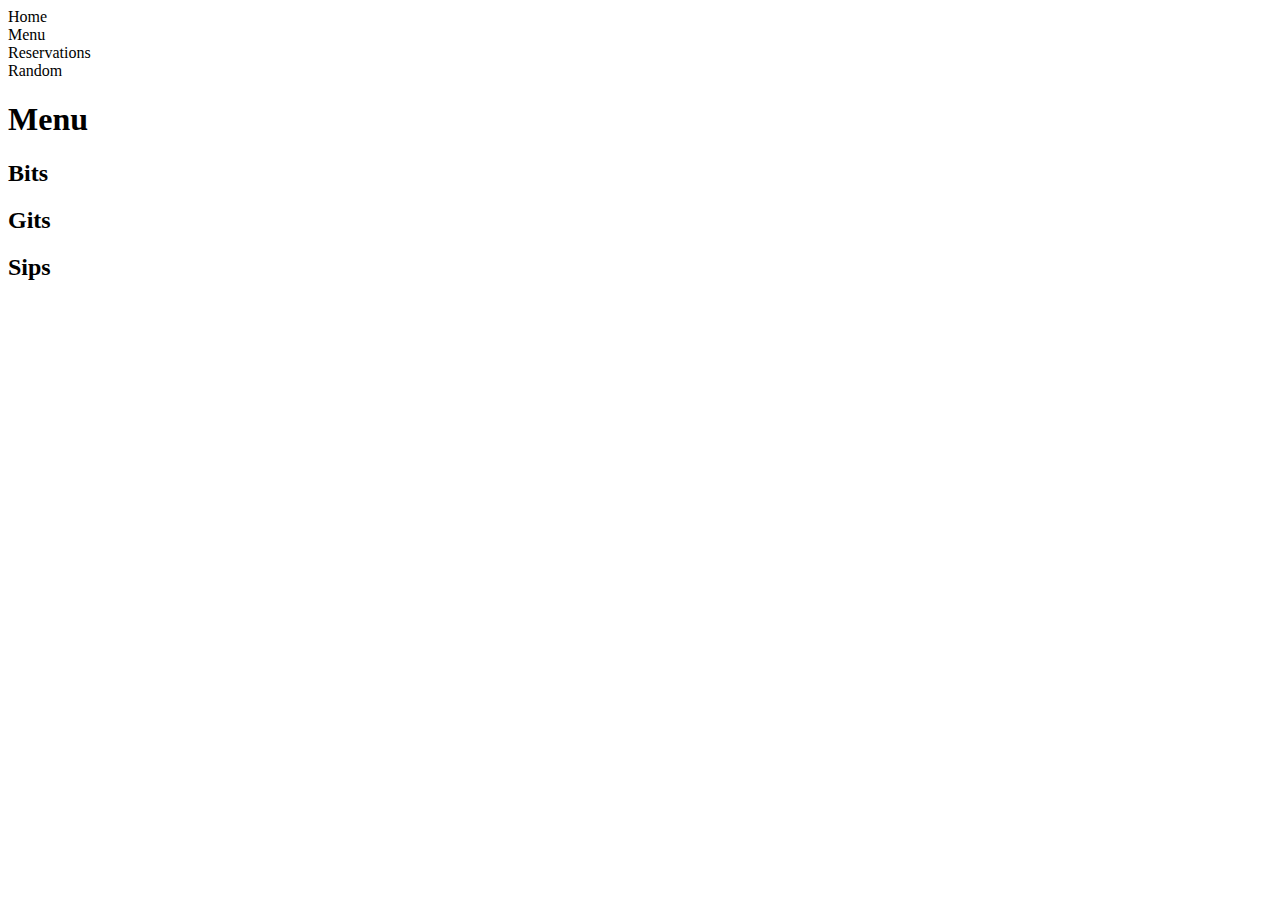
==== menu.html @ 43f38c59 "added a menu page" ====
<!DOCTYPE html>
<html lang="en" dir="ltr">
  <head>
    <meta charset="utf-8">
    <link rel=stylesheet" href="./styles.css">
    <title>Restaurant Site</title>
  </head>
  <body>
    <header>
      <nav>Home</nav>
      <nav>Menu</nav>
      <nav>Reservations</nav>
      <nav>Random</nav>
      <h1>Menu</h1>
    </header>
    <section>
      <h2>Bits</h2>
        <p></p>
        <p></p>
        <p></p>
      <h2>Gits</h2>
        <p></p>
        <p></p>
        <p></p>
      <h2>Sips</h2>
        <p></p>
        <p></p>
        <p></p>
    </section>
  </body>
</html>
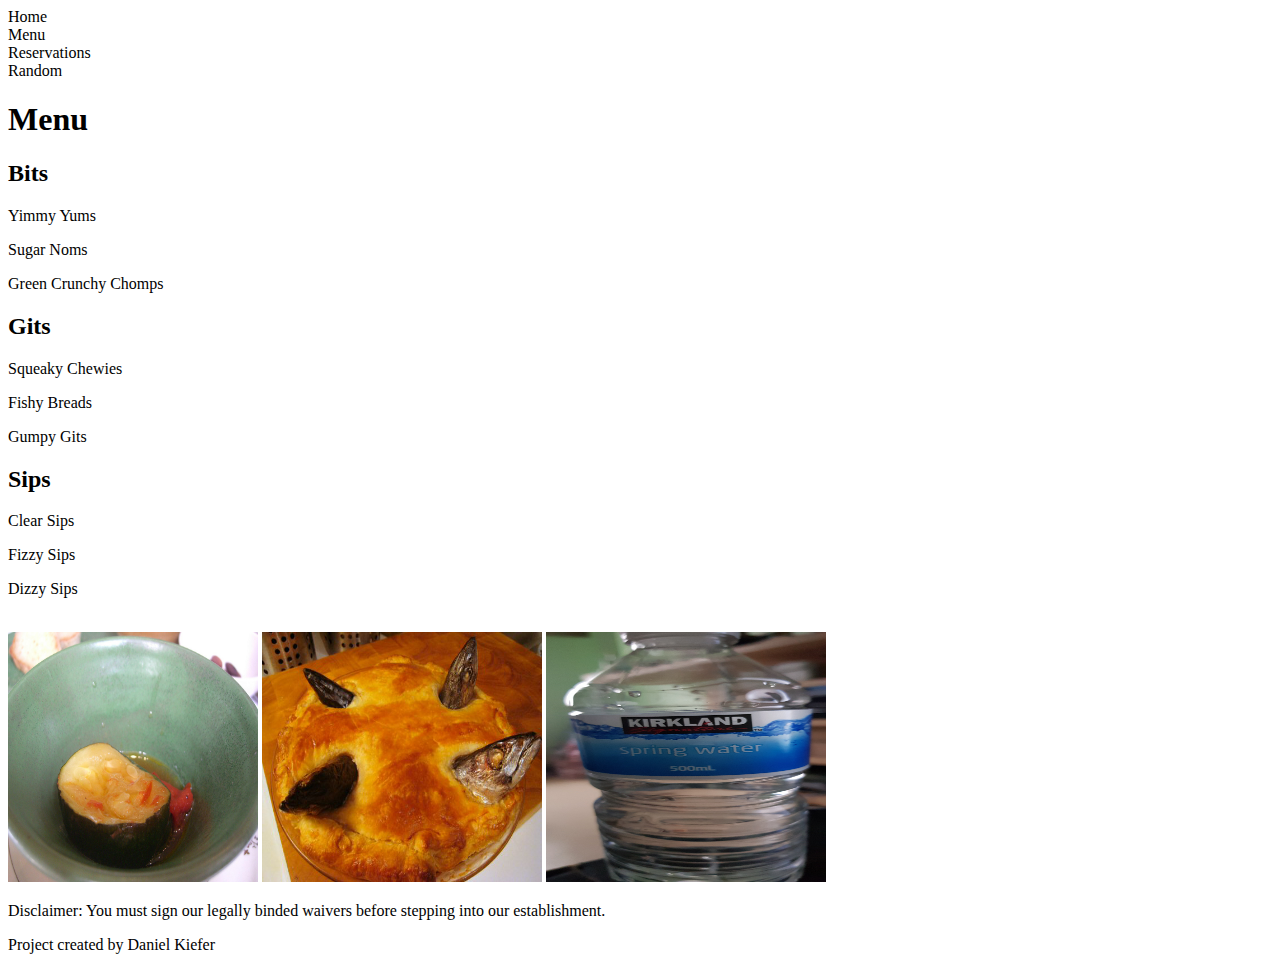
==== commit 91300a41: "added images and filled in menu page" ====
--- a/menu.html
+++ b/menu.html
@@ -15,17 +15,28 @@
     </header>
     <section>
       <h2>Bits</h2>
-        <p></p>
-        <p></p>
-        <p></p>
+        <p>Yimmy Yums</p>
+        <p>Sugar Noms</p>
+        <p>Green Crunchy Chomps</p>
       <h2>Gits</h2>
-        <p></p>
-        <p></p>
-        <p></p>
+        <p>Squeaky Chewies</p>
+        <p>Fishy Breads</p>
+        <p>Gumpy Gits</p>
       <h2>Sips</h2>
-        <p></p>
-        <p></p>
-        <p></p>
+        <p>Clear Sips</p>
+        <p>Fizzy Sips</p>
+        <p>Dizzy Sips</p>
     </section>
+    <br>
+    <section>
+      <img src="images/bits.jpg" height="250" width="250" alt="dis bits">
+      <img src="images/gits.jpg" height="250" width="280" alt="dis gits">
+      <img src="images/sips.jpg" height="250" width="280" alt="dis sips">
+    </section>
+    <footer>
+      <p>Disclaimer: You must sign our legally binded waivers before stepping
+        into our establishment.</p>
+      <p>Project created by Daniel Kiefer</p>
+    </footer>
   </body>
 </html>
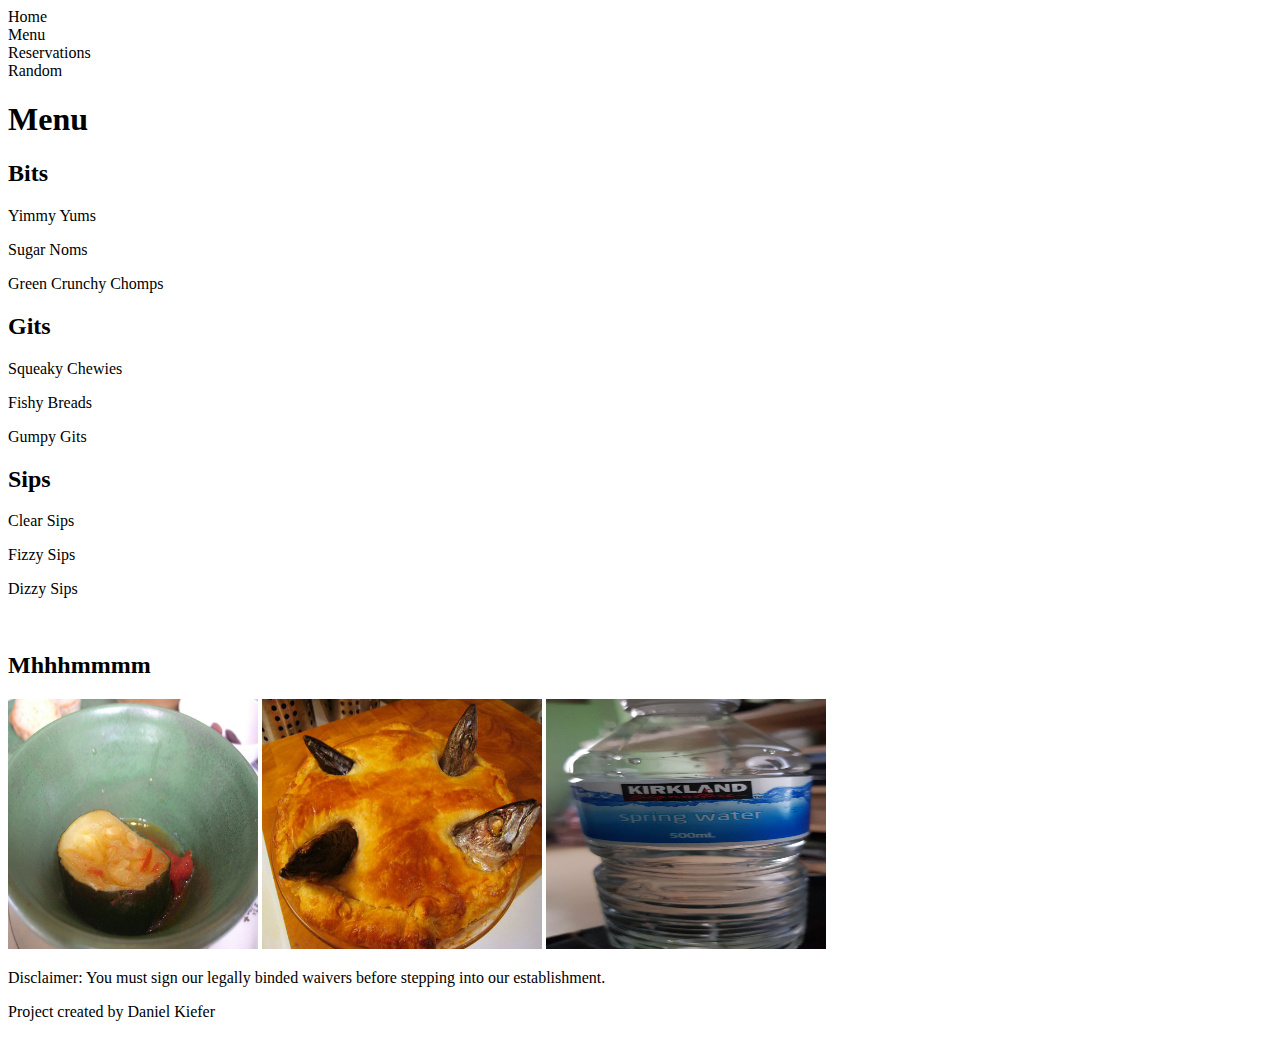
==== commit 013f9554: "made corrections to menu page" ====
--- a/menu.html
+++ b/menu.html
@@ -2,7 +2,6 @@
 <html lang="en" dir="ltr">
   <head>
     <meta charset="utf-8">
-    <link rel=stylesheet" href="./styles.css">
     <title>Restaurant Site</title>
   </head>
   <body>
@@ -29,6 +28,7 @@
     </section>
     <br>
     <section>
+      <h2>Mhhhmmmm</h2>
       <img src="images/bits.jpg" height="250" width="250" alt="dis bits">
       <img src="images/gits.jpg" height="250" width="280" alt="dis gits">
       <img src="images/sips.jpg" height="250" width="280" alt="dis sips">
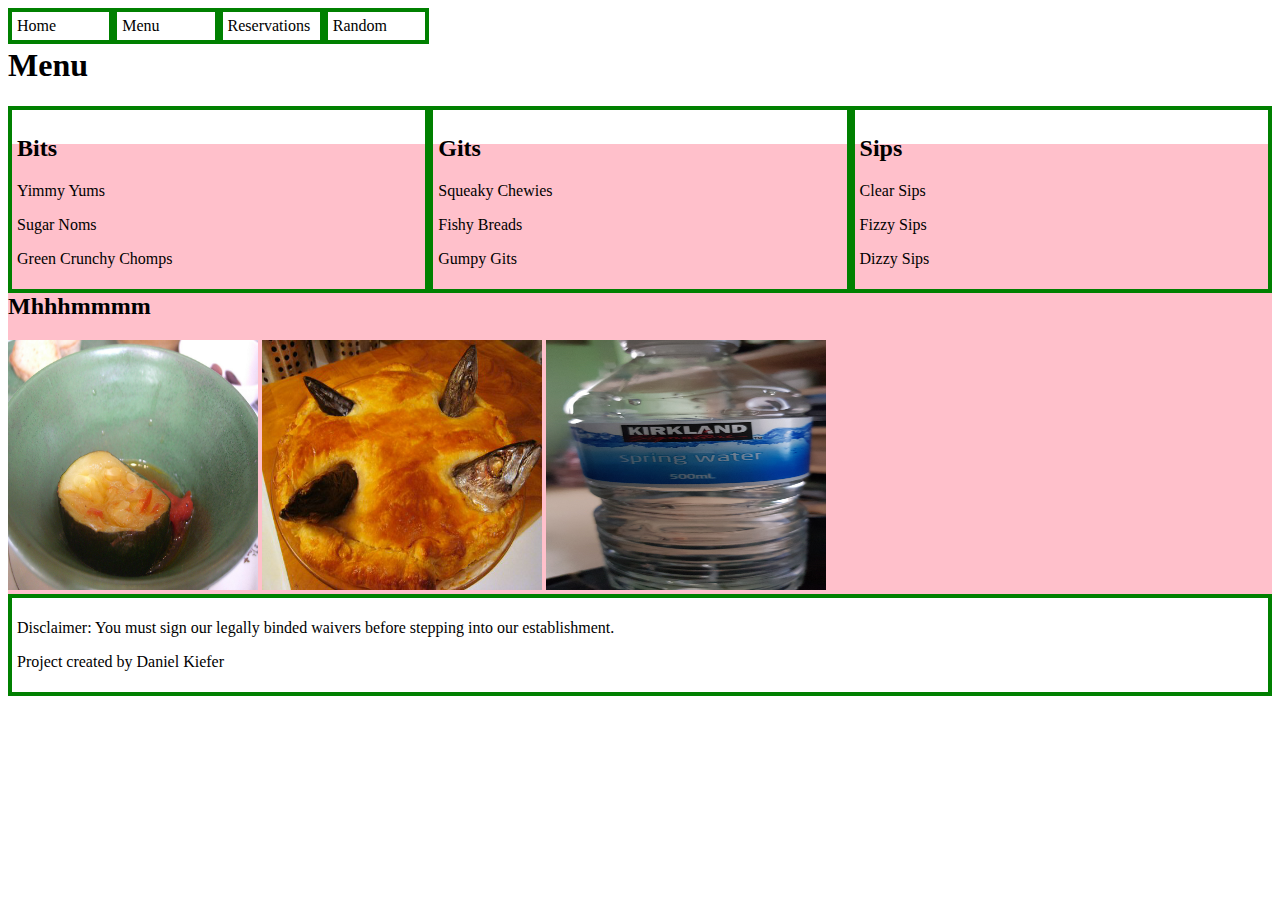
==== commit 5e59e971: "added css grid to menu page, and started flex box" ====
--- a/menu.html
+++ b/menu.html
@@ -3,40 +3,64 @@
   <head>
     <meta charset="utf-8">
     <title>Restaurant Site</title>
+    <link rel="stylesheet" type="text/css" href="stylesheets/stylesheet.css">
   </head>
   <body>
     <header>
-      <nav>Home</nav>
-      <nav>Menu</nav>
-      <nav>Reservations</nav>
-      <nav>Random</nav>
+    <div class="grid">
+      <div class="col span_1_of_12">
+        <nav>Home</nav>
+      </div>
+      <div class="col span_1_of_12">
+        <nav>Menu</nav>
+      </div>
+      <div class="col span_1_of_12">
+        <nav>Reservations</nav>
+      </div>
+      <div class="col span_1_of_12">
+        <nav>Random</nav>
+      </div>
+    </div>
+    <br>
       <h1>Menu</h1>
     </header>
     <section>
+    <div class="col span_4_of_12">
       <h2>Bits</h2>
         <p>Yimmy Yums</p>
         <p>Sugar Noms</p>
         <p>Green Crunchy Chomps</p>
+    </div>
+    <div class="col span_4_of_12">
       <h2>Gits</h2>
         <p>Squeaky Chewies</p>
         <p>Fishy Breads</p>
         <p>Gumpy Gits</p>
+    </div>
+    <div class="col span_4_of_12">
       <h2>Sips</h2>
         <p>Clear Sips</p>
         <p>Fizzy Sips</p>
         <p>Dizzy Sips</p>
+    </div>
     </section>
     <br>
     <section>
-      <h2>Mhhhmmmm</h2>
-      <img src="images/bits.jpg" height="250" width="250" alt="dis bits">
-      <img src="images/gits.jpg" height="250" width="280" alt="dis gits">
-      <img src="images/sips.jpg" height="250" width="280" alt="dis sips">
+      <div class="container">
+        <div class="box">
+          <h2>Mhhhmmmm</h2>
+        </div>
+          <img src="images/bits.jpg" height="250" width="250" alt="dis bits">
+          <img src="images/gits.jpg" height="250" width="280" alt="dis gits">
+          <img src="images/sips.jpg" height="250" width="280" alt="dis sips">
+    </div>
     </section>
     <footer>
-      <p>Disclaimer: You must sign our legally binded waivers before stepping
+      <div class="col span_12_of_12">
+        <p>Disclaimer: You must sign our legally binded waivers before stepping
         into our establishment.</p>
-      <p>Project created by Daniel Kiefer</p>
+        <p>Project created by Daniel Kiefer</p>
+      </div>
     </footer>
   </body>
 </html>
--- a/stylesheets/stylesheet.css
+++ b/stylesheets/stylesheet.css
@@ -0,0 +1,103 @@
+.box {
+  height: px;
+  width: px;
+  border: 10px solid purpl
+  background: lightgreen;
+}
+.container {
+  height: px;
+  background-color: pink;
+}
+* {
+    box-sizing: border-box;
+}
+
+.col {
+    float: left;
+    padding: 5px;
+    border: 4px solid green;
+}
+
+.row::after {
+    content: "";
+    clear: both;
+    display: table;
+}
+
+.span_1_of_12 {
+  width: 8.33%;
+}
+
+.span_2_of_12 {
+  width: 16.66%;
+}
+
+.span_3_of_12 {
+  width: 25%;
+}
+
+.span_4_of_12 {
+  width: 33.33%;
+}
+
+.span_5_of_12 {
+  width: 41.66%;
+}
+
+.span_6_of_12 {
+  width: 50%;
+}
+
+.span_7_of_12 {
+  width: 58.33%;
+}
+
+.span_8_of_12 {
+  width: 66.66%;
+}
+
+.span_9_of_12 {
+  width: 75%;
+}
+
+.span_10_of_12 {
+  width: 83.33%;
+}
+
+.span_11_of_12 {
+  width: 91.66%;
+}
+
+.span_12_of_12 {
+  width: 100%;
+}
+
+.grid-container div{
+  border: 1px solid red;
+}
+.grid-container {
+  display:grid;
+  grid-gap: 20px 30px;
+}
+.grid-item-1 {
+  grid-column-start: 1;
+  grid-column-end: 2;
+  grid-row-start: 1;
+  grid-row-end: 2;
+}
+.grid-item-2 {
+  grid-column: 2 / 3;
+  grid-row: 1/2;
+}
+.grid-item-3 {
+  grid-column: 1 / span 2;
+  grid-row: 3 / span 1;
+}
+.grid-item-4 {
+  grid-area: 4 / 2 / 5 / 3;
+}
+.grid-container {
+  grid-template-columns: 20px 30px 40px;
+  grid-template-rows: auto auto auto auto;
+  justify-content: space-evenly;
+}
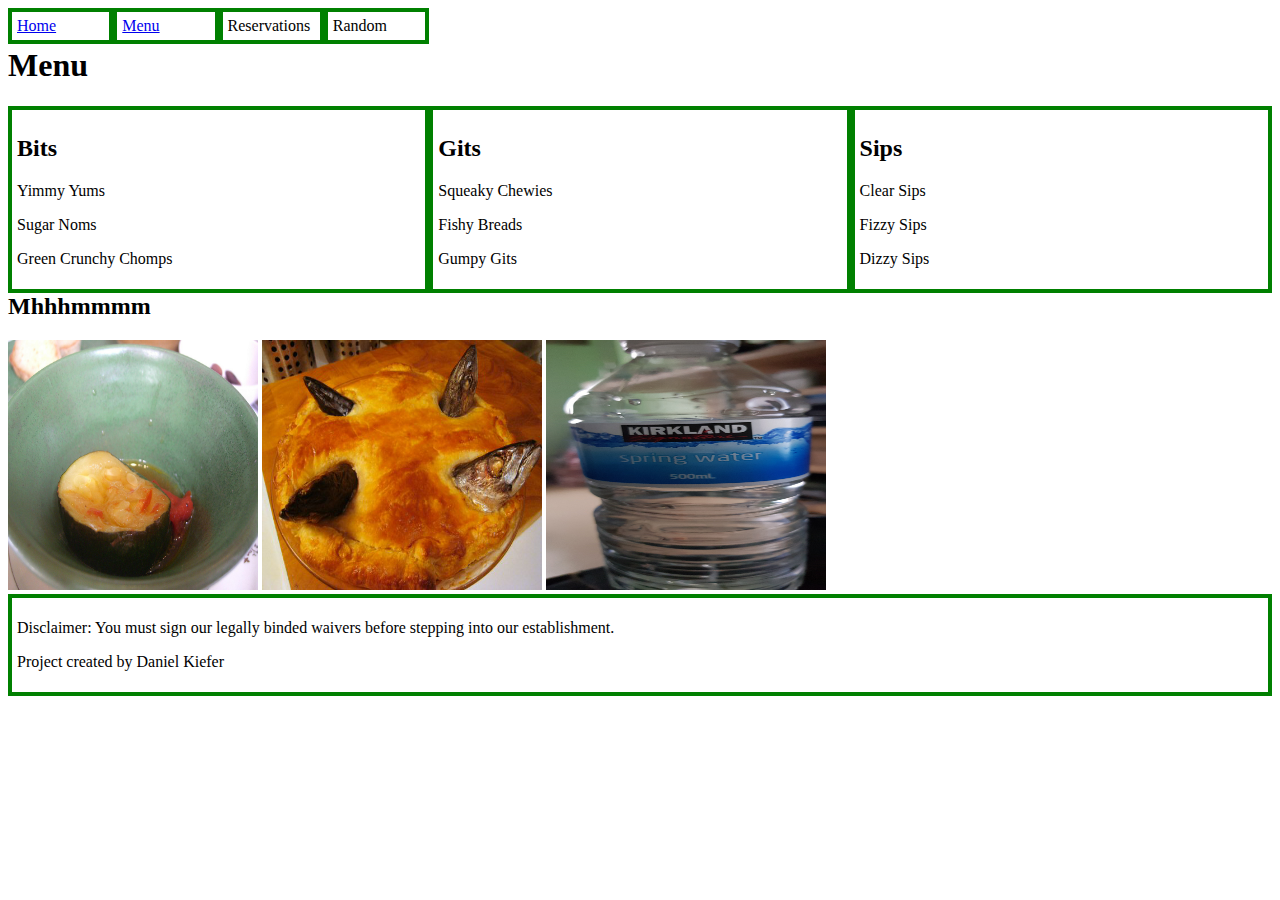
==== commit 5546bab8: "gave up on flexbox, but grids and links are done" ====
--- a/menu.html
+++ b/menu.html
@@ -7,20 +7,22 @@
   </head>
   <body>
     <header>
-    <div class="grid">
-      <div class="col span_1_of_12">
-        <nav>Home</nav>
+      <nav>
+        <div class="grid">
+          <div class="col span_1_of_12">
+            <a href="Index.html">Home</a>
+          </div>
+          <div class="col span_1_of_12">
+            <a href="menu.html">Menu</a>
+          </div>
+          <div class="col span_1_of_12">
+            <a>Reservations</a>
+          </div>
+          <div class="col span_1_of_12">
+            <a>Random</a>
+          </div>
+        </nav>
       </div>
-      <div class="col span_1_of_12">
-        <nav>Menu</nav>
-      </div>
-      <div class="col span_1_of_12">
-        <nav>Reservations</nav>
-      </div>
-      <div class="col span_1_of_12">
-        <nav>Random</nav>
-      </div>
-    </div>
     <br>
       <h1>Menu</h1>
     </header>
@@ -46,14 +48,10 @@
     </section>
     <br>
     <section>
-      <div class="container">
-        <div class="box">
-          <h2>Mhhhmmmm</h2>
-        </div>
-          <img src="images/bits.jpg" height="250" width="250" alt="dis bits">
-          <img src="images/gits.jpg" height="250" width="280" alt="dis gits">
-          <img src="images/sips.jpg" height="250" width="280" alt="dis sips">
-    </div>
+      <h2>Mhhhmmmm</h2>
+        <img src="images/bits.jpg" height="250" width="250" alt="dis bits">
+        <img src="images/gits.jpg" height="250" width="280" alt="dis gits">
+        <img src="images/sips.jpg" height="250" width="280" alt="dis sips">
     </section>
     <footer>
       <div class="col span_12_of_12">
--- a/stylesheets/stylesheet.css
+++ b/stylesheets/stylesheet.css
@@ -1,12 +1,15 @@
 .box {
-  height: px;
-  width: px;
-  border: 10px solid purpl
-  background: lightgreen;
+  height: 300px;
+  width: 300px;
+  border: 10px solid purple;
+  align-content: center;
 }
 .container {
-  height: px;
+  height: 300px;
   background-color: pink;
+  flex-direction: row;
+  flex-wrap: wrap;
+  justify-content: center;
 }
 * {
     box-sizing: border-box;
@@ -71,33 +74,3 @@
 .span_12_of_12 {
   width: 100%;
 }
-
-.grid-container div{
-  border: 1px solid red;
-}
-.grid-container {
-  display:grid;
-  grid-gap: 20px 30px;
-}
-.grid-item-1 {
-  grid-column-start: 1;
-  grid-column-end: 2;
-  grid-row-start: 1;
-  grid-row-end: 2;
-}
-.grid-item-2 {
-  grid-column: 2 / 3;
-  grid-row: 1/2;
-}
-.grid-item-3 {
-  grid-column: 1 / span 2;
-  grid-row: 3 / span 1;
-}
-.grid-item-4 {
-  grid-area: 4 / 2 / 5 / 3;
-}
-.grid-container {
-  grid-template-columns: 20px 30px 40px;
-  grid-template-rows: auto auto auto auto;
-  justify-content: space-evenly;
-}
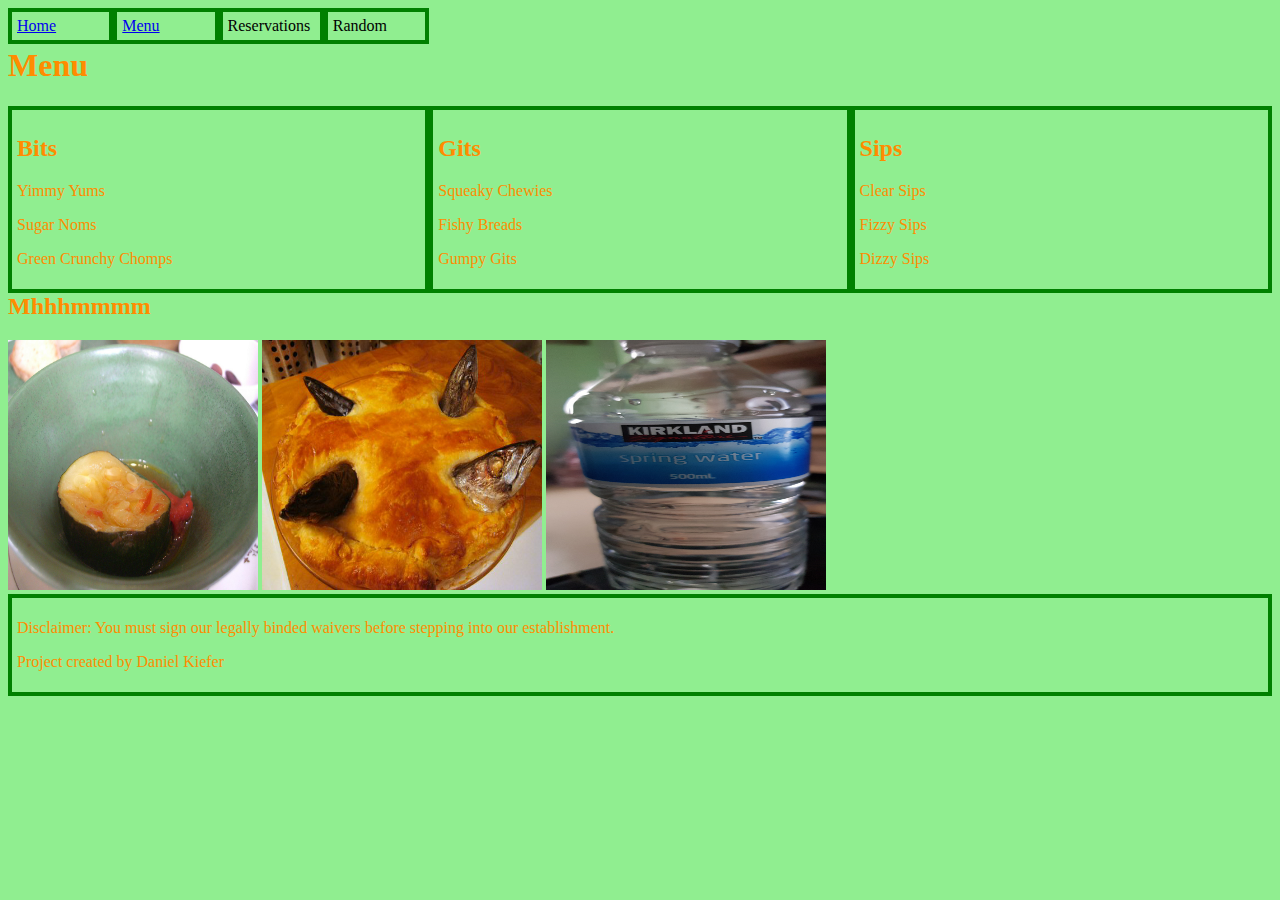
==== commit b6da868f: "added a video file onto home page and validated codes" ====
--- a/menu.html
+++ b/menu.html
@@ -8,21 +8,19 @@
   <body>
     <header>
       <nav>
-        <div class="grid">
-          <div class="col span_1_of_12">
-            <a href="Index.html">Home</a>
-          </div>
-          <div class="col span_1_of_12">
-            <a href="menu.html">Menu</a>
-          </div>
-          <div class="col span_1_of_12">
-            <a>Reservations</a>
-          </div>
-          <div class="col span_1_of_12">
-            <a>Random</a>
-          </div>
-        </nav>
-      </div>
+        <div class="col span_1_of_12">
+          <a href="Index.html">Home</a>
+        </div>
+        <div class="col span_1_of_12">
+          <a href="menu.html">Menu</a>
+        </div>
+        <div class="col span_1_of_12">
+          <a>Reservations</a>
+        </div>
+        <div class="col span_1_of_12">
+          <a>Random</a>
+        </div>
+      </nav>
     <br>
       <h1>Menu</h1>
     </header>
--- a/stylesheets/stylesheet.css
+++ b/stylesheets/stylesheet.css
@@ -74,3 +74,15 @@
 .span_12_of_12 {
   width: 100%;
 }
+body {
+  background-color: lightgreen;
+}
+h1 {
+  color: darkorange;
+}
+h2 {
+  color: darkorange;
+}
+p {
+  color: darkorange;
+}
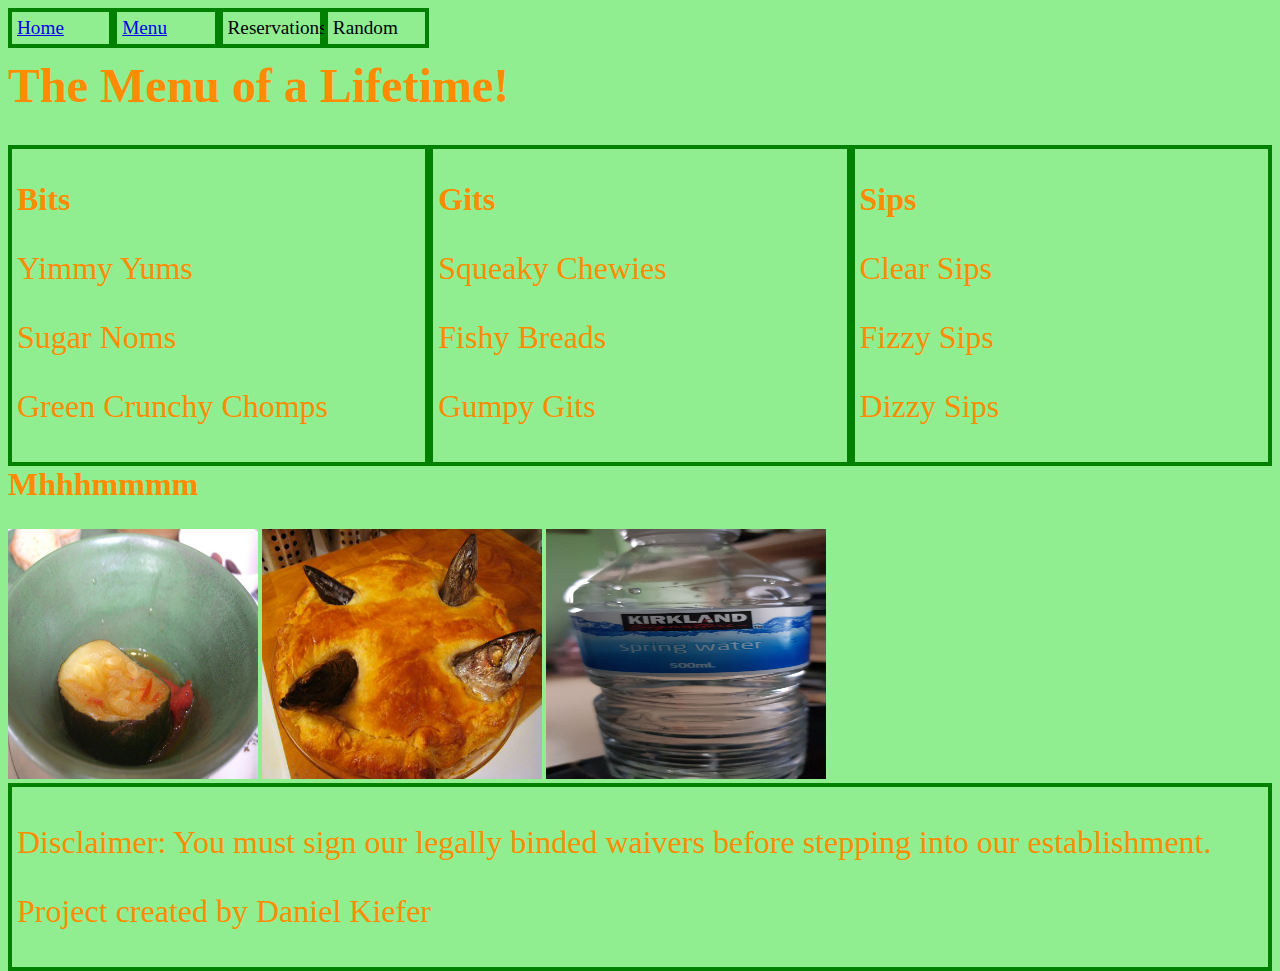
==== commit af769b15: "transfer accessibility updates to original restaurant site" ====
--- a/menu.html
+++ b/menu.html
@@ -22,7 +22,7 @@
         </div>
       </nav>
     <br>
-      <h1>Menu</h1>
+      <h1>The Menu of a Lifetime!</h1>
     </header>
     <section>
     <div class="col span_4_of_12">
--- a/stylesheets/stylesheet.css
+++ b/stylesheets/stylesheet.css
@@ -79,10 +79,27 @@
 }
 h1 {
   color: darkorange;
+  font-size: 300%;
+  width: 1500px;
 }
 h2 {
   color: darkorange;
+  font-size: 200%;
 }
 p {
   color: darkorange;
+  font-size: 200%;
 }
+a {
+  font-size: 120%;
+}
+.sr-only {
+  position: absolute;
+  width: 1px;
+  height: 1px;
+  padding: 0;
+  margin: -1px;
+  overflow: hidden;
+  clip: rect(0,0,0,0);
+  border: 0;
+}
